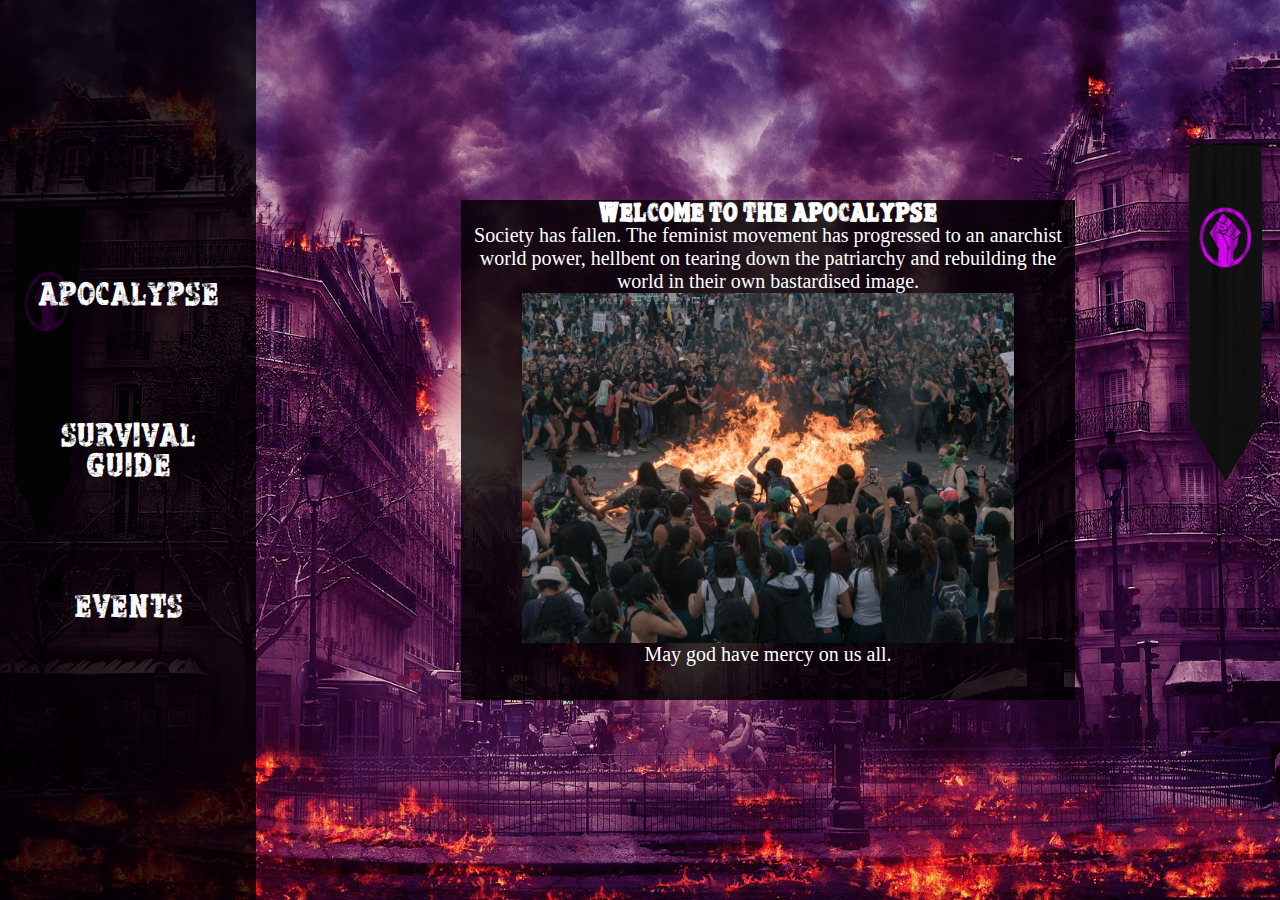
==== index.html @ b046ae80 "Add files via upload" ====
<!doctype html>

<head>
    <title>goes in tab</title>
    <link rel="stylesheet" href="styles.css">
</head>

<body>
    <div class="main">
        <nav>
            <ul>
                <li><a href="index.html">APOCALYPSE</a></li>
                <li><a href="Survival.html">SURVIVAL GUIDE</a></li>
                <li><a href="Events.html">EVENTS</a></li>
            </ul>

        </nav>

        <section>

            <h1>WELCOME TO THE APOCALYPSE</h1>

            <p>Society has fallen. The feminist movement has progressed to an anarchist world power, hellbent on tearing down the patriarchy and rebuilding the world in their own bastardised image.</p>
           
                <img src="images/riot.jpg" width="550px" height="350px" class="img">
            
                <p>May god have mercy on us all.</p>

        </section>
    </div>
</body>
---- styles.css ----
@font-face {
    font-family: myFirstFont;
    src: url(fonts/Apocalypse.ttf);
}

* {
    margin: 0px;
    padding: 0px;
}

html {
    background-image: url('images/bg.jpg');
    background-size: 100vw 100vh;

}

.main {
    display: grid;
    grid-template-columns: 2fr 8fr;
}

.img {
    display: block;
    margin-left: auto;
    margin-right: auto;
    width: 80%;
}

nav {
    background-color: rgba(0, 0, 0, 0.8);
    text-align: center;
    justify-self: end;
    height: 100vh;
}

nav a {
    font-family: 'myFirstFont';
    padding: 30px;
    font-size: 25px;
    color: white;
    text-decoration: none;

}

a:hover {
    color: red;
   
}

nav ul {
    display: grid;
    height: 100%;
    grid-template-columns: 1fr;
    grid-template-rows: auto;
    align-content: center;
}

nav ul li {
    margin: 10% 0px;
}

section {
    background-color: rgba(0, 0, 0, 0.8);
    width: 60%;
    height: 500px;
    align-self: center;
    justify-self: center;
    overflow: scroll;
}

h1 {
    text-align: center;
    font-family: myFirstFont;
    font-size: 20px;
    color: white;

}

p {
    font-family: 'Bahnschrift';
    text-align: center;
    width: 100%;
    font-size: 20px;
    color: white;

}



li a {
    display: block;
    /* responsible for nav a being vertical */

}

ul {
    list-style-type: none;
    margin: 0;
    padding: 0;
}
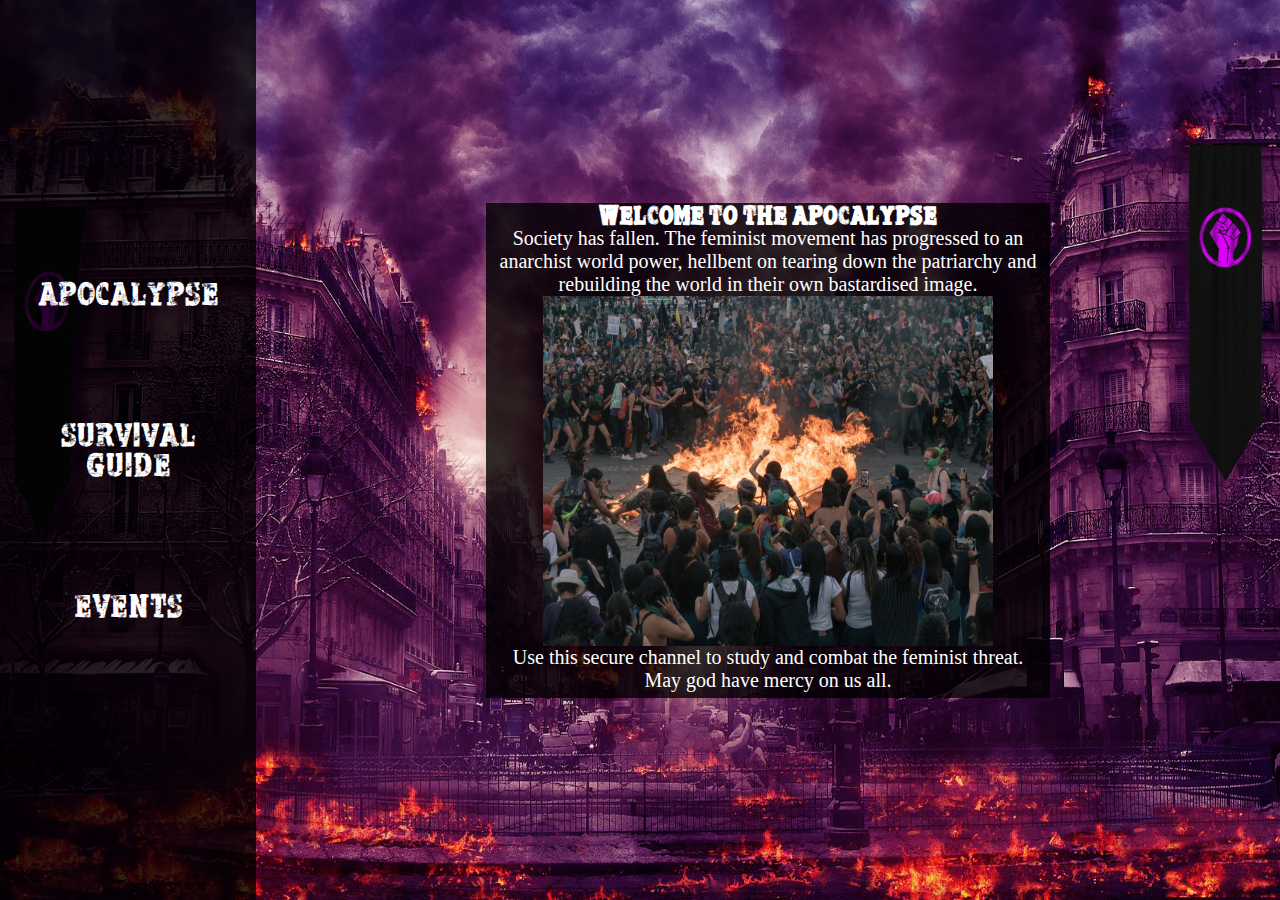
==== commit 88e5797a: "Add files via upload" ====
--- a/index.html
+++ b/index.html
@@ -20,11 +20,12 @@
 
             <h1>WELCOME TO THE APOCALYPSE</h1>
 
-            <p>Society has fallen. The feminist movement has progressed to an anarchist world power, hellbent on tearing down the patriarchy and rebuilding the world in their own bastardised image.</p>
+            <p>Society has fallen. The feminist movement has progressed to an anarchist world power, hellbent on tearing down the patriarchy and rebuilding the world in their own bastardised image. </p>
            
                 <img src="images/riot.jpg" width="550px" height="350px" class="img">
             
-                <p>May god have mercy on us all.</p>
+                <p>Use this secure channel to study and combat the feminist threat.</p>
+                    <p>May god have mercy on us all.</p>
 
         </section>
     </div>
--- a/styles.css
+++ b/styles.css
@@ -14,7 +14,7 @@
 
 }
 
-.main {
+.main {   
     display: grid;
     grid-template-columns: 2fr 8fr;
 }
@@ -42,11 +42,12 @@
 
 }
 
+/*Link highlights over mouse*/
 a:hover {
     color: red;
    
 }
-
+/*Vertical nav bar through unlist tag*/
 nav ul {
     display: grid;
     height: 100%;
@@ -61,8 +62,8 @@
 
 section {
     background-color: rgba(0, 0, 0, 0.8);
-    width: 60%;
-    height: 500px;
+    width: 55%;
+    height: 55%;
     align-self: center;
     justify-self: center;
     overflow: scroll;
@@ -85,16 +86,33 @@
 
 }
 
-
+ /*Spacing Nav a links/vertical */
 
 li a {
     display: block;
-    /* responsible for nav a being vertical */
-
+  
 }
+    
 
 ul {
     list-style-type: none;
     margin: 0;
     padding: 0;
 }
+
+.button {
+    margin: auto;
+    grid
+}
+
+
+button {
+    background-color: black;
+    color: red;
+    box-shadow: 2px 2px red;
+}
+
+#text {
+    color: red;
+    
+}
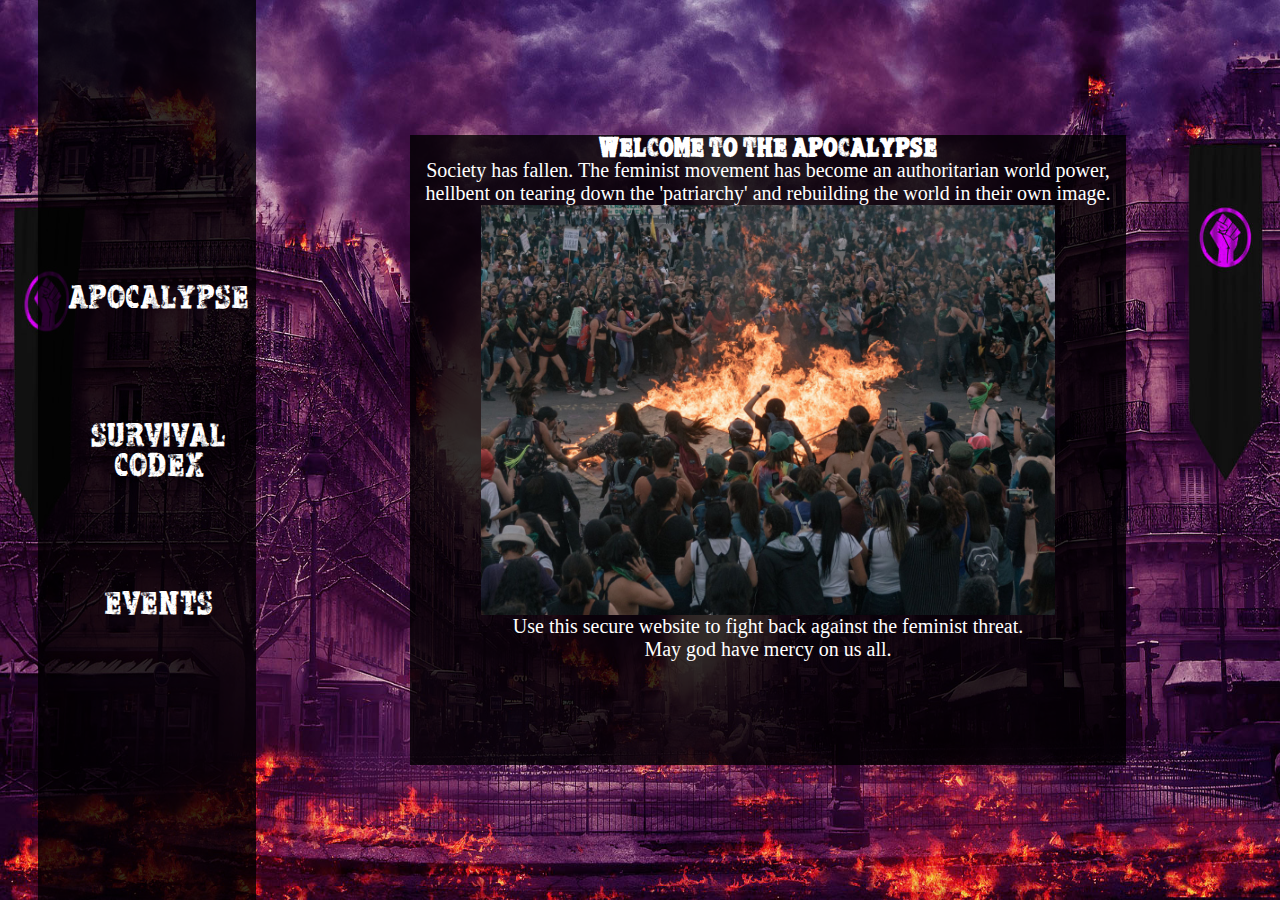
==== commit 82cb050a: "Add files via upload" ====
--- a/index.html
+++ b/index.html
@@ -1,8 +1,9 @@
 <!doctype html>
 
 <head>
-    <title>goes in tab</title>
+    <title>Apocalypse</title>
     <link rel="stylesheet" href="styles.css">
+    
 </head>
 
 <body>
@@ -10,7 +11,7 @@
         <nav>
             <ul>
                 <li><a href="index.html">APOCALYPSE</a></li>
-                <li><a href="Survival.html">SURVIVAL GUIDE</a></li>
+                <li><a href="Survival.html">SURVIVAL CODEX</a></li>
                 <li><a href="Events.html">EVENTS</a></li>
             </ul>
 
@@ -20,12 +21,13 @@
 
             <h1>WELCOME TO THE APOCALYPSE</h1>
 
-            <p>Society has fallen. The feminist movement has progressed to an anarchist world power, hellbent on tearing down the patriarchy and rebuilding the world in their own bastardised image. </p>
-           
-                <img src="images/riot.jpg" width="550px" height="350px" class="img">
-            
-                <p>Use this secure channel to study and combat the feminist threat.</p>
-                    <p>May god have mercy on us all.</p>
+            <p>Society has fallen. The feminist movement has become an authoritarian world power, hellbent on tearing down the 'patriarchy' and rebuilding the world in their own image.</p>
+
+
+            <img src="images/riot.jpg" width="550px" height="350px" class="img">
+
+            <p>Use this secure website to fight back against the feminist threat.</p>
+            <p>May god have mercy on us all.</p>
 
         </section>
     </div>
--- a/styles.css
+++ b/styles.css
@@ -1,3 +1,4 @@
+/*imported font*/
 @font-face {
     font-family: myFirstFont;
     src: url(fonts/Apocalypse.ttf);
@@ -8,15 +9,24 @@
     padding: 0px;
 }
 
+/*background (image) */
 html {
     background-image: url('images/bg.jpg');
     background-size: 100vw 100vh;
 
 }
-
-.main {   
+/*div for index*/
+.main {
     display: grid;
     grid-template-columns: 2fr 8fr;
+}
+
+/*div for survival*/
+.second {
+    display: grid;
+    grid-template-columns: auto;
+    
+
 }
 
 .img {
@@ -24,13 +34,27 @@
     margin-left: auto;
     margin-right: auto;
     width: 80%;
+    height: 65%;
 }
+
+.img2 {
+    display: block;
+    margin-left: auto;
+    margin-right: auto;
+  
+    
+    
+}
+
+
 
 nav {
     background-color: rgba(0, 0, 0, 0.8);
     text-align: center;
     justify-self: end;
     height: 100vh;
+    width: 85%;
+
 }
 
 nav a {
@@ -40,13 +64,15 @@
     color: white;
     text-decoration: none;
 
+
 }
 
 /*Link highlights over mouse*/
 a:hover {
     color: red;
-   
+
 }
+
 /*Vertical nav bar through unlist tag*/
 nav ul {
     display: grid;
@@ -56,17 +82,19 @@
     align-content: center;
 }
 
+
 nav ul li {
     margin: 10% 0px;
 }
 
+
 section {
     background-color: rgba(0, 0, 0, 0.8);
-    width: 55%;
-    height: 55%;
+    width: 70%;
+    height: 70%;
     align-self: center;
     justify-self: center;
-    overflow: scroll;
+    /*    overflow: scroll;        scroll bar */
 }
 
 h1 {
@@ -75,6 +103,20 @@
     font-size: 20px;
     color: white;
 
+}
+
+h2 {
+    text-align: center;
+    text-shadow: 2px 2px red;
+    color: white;
+    font-family: 'myFirstFont';
+    font-size: 15px;
+    padding: 5px;
+    
+}
+
+#title {
+    text-shadow: 2px solid blue;
 }
 
 p {
@@ -86,33 +128,69 @@
 
 }
 
- /*Spacing Nav a links/vertical */
+
+/*Spacing Nav a links/vertical */
 
 li a {
     display: block;
-  
+
 }
-    
 
+/*vertical text*/
 ul {
     list-style-type: none;
     margin: 0;
     padding: 0;
 }
 
-.button {
+
+
+/*button asthetics*/
+button {
+    background-color: black;
+    border: 2px solid gold;
+    color: white;
+    text-align: center;
     margin: auto;
-    grid
+    width: 30%;
+    font-size: 15px;
+    font-family: 'century gothic';
+    display: block;
+    /*This centres the button*/
+
+
 }
 
+/*allows for user response of button hover*/
+button:hover { 
+    background-color: red;
+    color: black;
 
-button {
-    background-color: black;
-    color: red;
-    box-shadow: 2px 2px red;
+
+
 }
 
 #text {
     color: red;
+
+}
+
+special {
+    color: yellow;
+    font-size: 20px;
+    text-decoration: underline;
+
+}
+/*images for survival page in array*/
+.info1 {
+    display: center;
+    margin-left: auto;
+    margin-right: auto;
+    width: 80%;
+
+}
+
+text1 {
+    font-size: 10px;
     
 }
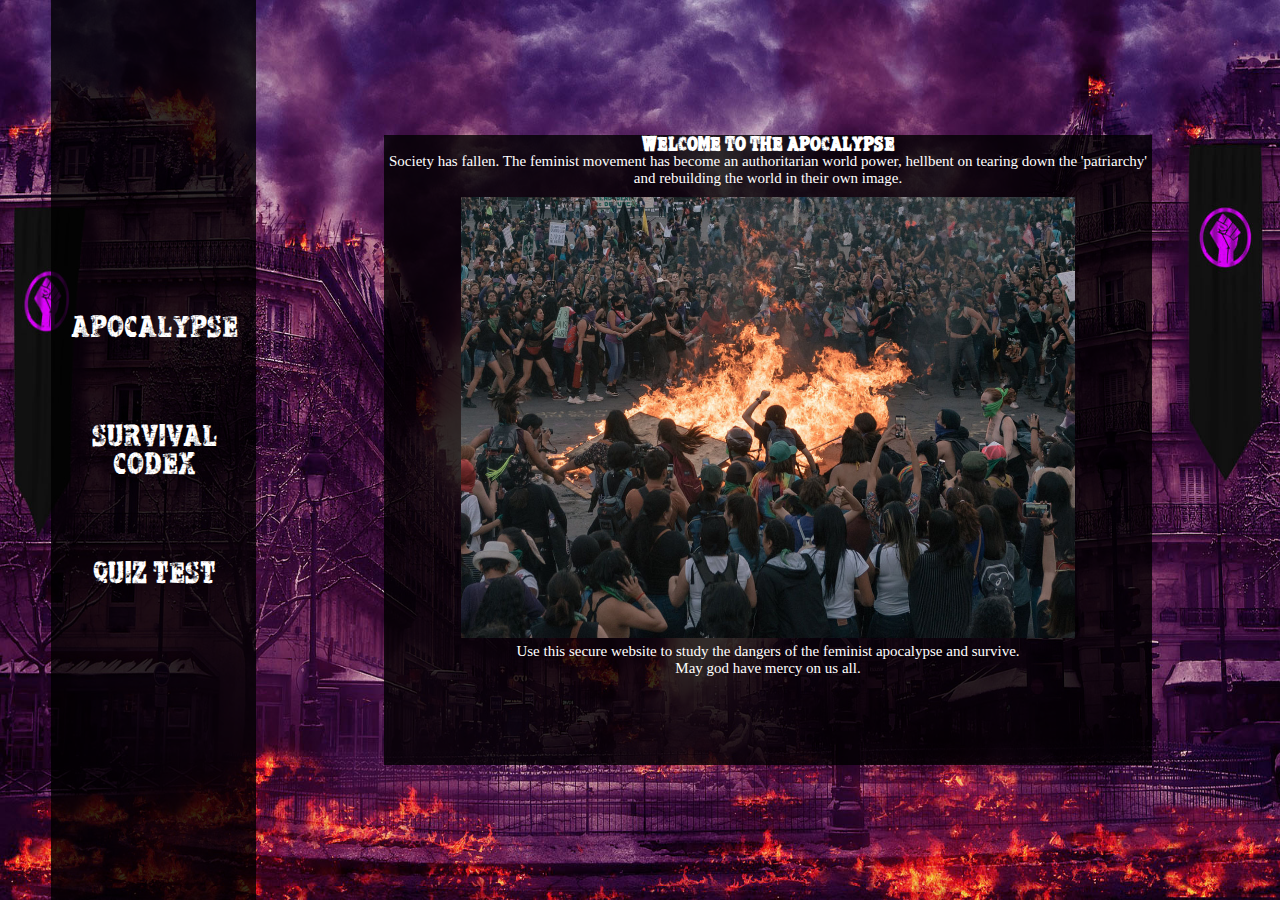
==== commit 09f8c929: "Add files via upload" ====
--- a/index.html
+++ b/index.html
@@ -1,8 +1,10 @@
 <!doctype html>
 
 <head>
-    <title>Apocalypse</title>
+    <title>My Apocalypse</title>
     <link rel="stylesheet" href="styles.css">
+    
+    <meta charset="UTF-8">
     
 </head>
 
@@ -12,7 +14,7 @@
             <ul>
                 <li><a href="index.html">APOCALYPSE</a></li>
                 <li><a href="Survival.html">SURVIVAL CODEX</a></li>
-                <li><a href="Events.html">EVENTS</a></li>
+                <li><a href="Events.html">QUIZ TEST</a></li>
             </ul>
 
         </nav>
@@ -24,9 +26,9 @@
             <p>Society has fallen. The feminist movement has become an authoritarian world power, hellbent on tearing down the 'patriarchy' and rebuilding the world in their own image.</p>
 
 
-            <img src="images/riot.jpg" width="550px" height="350px" class="img">
+            <img src="images/riot.jpg"  alt ="chaos" class="img">
 
-            <p>Use this secure website to fight back against the feminist threat.</p>
+            <p>Use this secure website to study the dangers of the feminist apocalypse and survive.</p>
             <p>May god have mercy on us all.</p>
 
         </section>
--- a/styles.css
+++ b/styles.css
@@ -9,12 +9,22 @@
     padding: 0px;
 }
 
-/*background (image) */
+/*background & proportions (image) */
 html {
     background-image: url('images/bg.jpg');
     background-size: 100vw 100vh;
-
-}
+    background-repeat: no-repeat;
+    font-size: 15px;
+    color: white;
+    font-family: 'Bahnschrift';
+
+}
+
+body {
+    display: grid;
+    text-align: center;
+}
+
 /*div for index*/
 .main {
     display: grid;
@@ -25,49 +35,55 @@
 .second {
     display: grid;
     grid-template-columns: auto;
-    
-
-}
-
+}
+
+/*image on index*/
 .img {
     display: block;
     margin-left: auto;
     margin-right: auto;
     width: 80%;
-    height: 65%;
-}
-
-.img2 {
-    display: block;
-    margin-left: auto;
-    margin-right: auto;
-  
-    
-    
-}
-
+    height: 70%;
+    padding-top: 10px;
+    padding-bottom: 5px;
+
+
+}
+
+iframe {
+    /* video on survival page */
+    border: 2px solid gold;
+    height: 50vh;
+    width: 40vw;
+    display: block;
+    margin-left: auto;
+    margin-right: auto;
+    padding: 5px;
+
+}
 
 
 nav {
+    /*Navigation bar*/
     background-color: rgba(0, 0, 0, 0.8);
     text-align: center;
     justify-self: end;
     height: 100vh;
-    width: 85%;
+    width: 80%;
 
 }
 
 nav a {
+    /*Navigation bar content*/
     font-family: 'myFirstFont';
-    padding: 30px;
-    font-size: 25px;
+    margin: 20px;
+    font-size: 22.5px;
     color: white;
     text-decoration: none;
 
-
-}
-
-/*Link highlights over mouse*/
+}
+
+/*Link highlights over mouse nav*/
 a:hover {
     color: red;
 
@@ -87,20 +103,22 @@
     margin: 10% 0px;
 }
 
-
+/*Secton background and style*/
 section {
     background-color: rgba(0, 0, 0, 0.8);
-    width: 70%;
+    width: 75%;
     height: 70%;
     align-self: center;
     justify-self: center;
-    /*    overflow: scroll;        scroll bar */
-}
-
+    overflow-y: scroll;
+
+}
+
+/*Text tag styles:*/
 h1 {
     text-align: center;
     font-family: myFirstFont;
-    font-size: 20px;
+    font-size: 15px;
     color: white;
 
 }
@@ -110,33 +128,38 @@
     text-shadow: 2px 2px red;
     color: white;
     font-family: 'myFirstFont';
-    font-size: 15px;
+    font-size: 12.5px;
     padding: 5px;
-    
-}
-
-#title {
-    text-shadow: 2px solid blue;
-}
-
-p {
+
+}
+
+h3 {
+    display: block;
     font-family: 'Bahnschrift';
     text-align: center;
     width: 100%;
-    font-size: 20px;
-    color: white;
-
-}
-
-
-/*Spacing Nav a links/vertical */
+    font-size: 15px;
+    color: white;
+}
+
+
+p { 
+    display: block;
+    font-family: 'Bahnschrift';
+    text-align: center;
+    width: 100%;
+    font-size: 15px;
+    color: white;
+
+}
+
 
 li a {
     display: block;
 
 }
 
-/*vertical text*/
+/*Nav a vertical text and bar*/
 ul {
     list-style-type: none;
     margin: 0;
@@ -151,8 +174,8 @@
     border: 2px solid gold;
     color: white;
     text-align: center;
-    margin: auto;
-    width: 30%;
+    margin: 20px auto;
+    width: 25%;
     font-size: 15px;
     font-family: 'century gothic';
     display: block;
@@ -161,8 +184,8 @@
 
 }
 
-/*allows for user response of button hover*/
-button:hover { 
+/*color change of button on mouse hover*/
+button:hover {
     background-color: red;
     color: black;
 
@@ -170,27 +193,77 @@
 
 }
 
-#text {
+/*h1 class for survival page in array*/
+/*Survival page class/id styles:*/
+
+.title1 {
+    text-align: center;
+    margin-left: auto;
+    margin-right: auto;
+    width: 80%;
+
+}
+
+/*Headings above videos in array*/
+#heading {
+    text-align: center;
+    text-shadow: 2px 2px red;
+    color: white;
+    font-family: 'myFirstFont';
+    font-size: 12.5px;
+    padding: 5px;
+
+}
+
+/* id for <p> text in array */
+#text1 {
+    font-family: 'Bahnschrift';
+    font-size: 15px;
+}
+
+/* class for <p> text*/
+.info1 {
+    text-align: center;
+    margin-left: auto;
+    margin-right: auto;
+    width: 80%;
+}
+
+/* button ID quiz page*/
+#quiz {
+    margin: 20px auto;
+    border: 1px solid white;
+    width: 20%;
+
+
+}
+
+/*Quiz page class/id styles:*/
+.form {
+    justify-self: center;
+    font-family: 'Bahnschrift';
+    font-size: 15px;
+    margin: 10px auto;
+    
+    
+}
+
+#option0 {
+   display: inherit;
+    justify-self: center;
+    margin: 10px auto;
+    
+}
+
+#question {
     color: red;
-
-}
-
-special {
-    color: yellow;
     font-size: 20px;
-    text-decoration: underline;
-
-}
-/*images for survival page in array*/
-.info1 {
-    display: center;
-    margin-left: auto;
-    margin-right: auto;
-    width: 80%;
-
-}
-
-text1 {
-    font-size: 10px;
-    
-}
+    font-family: 'Bahnschrift';
+    display: inline-block;
+    margin: 20px auto;
+}
+
+#result {
+    font-size: 20px;
+}
+
